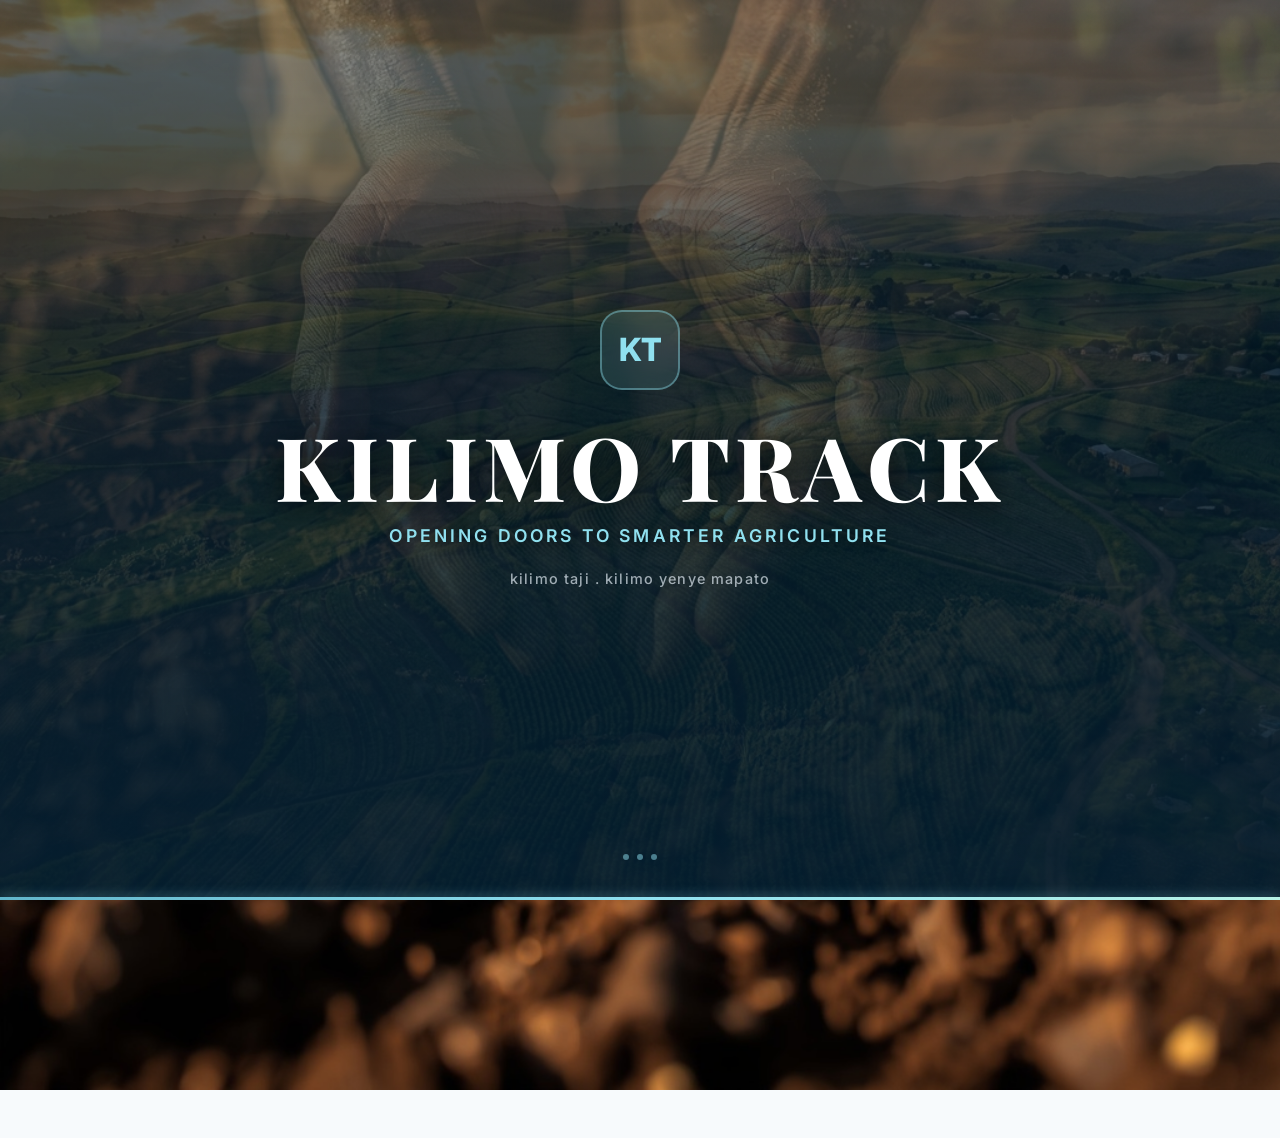
==== public/index.html @ 98611d07 "Initial backend commit" ====
<!DOCTYPE html>
<html lang="en">
<head>
  <meta charset="UTF-8" />
  <meta name="viewport" content="width=device-width, initial-scale=1.0" />
  <title>KilimoTrack — Smart Farming for Kenya</title>
  <meta name="description" content="KilimoTrack — Opening Doors to Smarter Agriculture. Track your farm seasons, soil health, pest outbreaks and connect with the agricultural marketplace."/>
  <link href="https://fonts.googleapis.com/css2?family=Playfair+Display:ital,wght@0,700;0,800;1,700;1,800&family=Inter:wght@400;500;600;700&display=swap" rel="stylesheet">
  <link rel="stylesheet" href="styles.css">

  <style>
    #kt-splash {
      position: fixed;
      inset: 0;
      z-index: 9999;
      display: flex;
      flex-direction: column;
      align-items: center;
      justify-content: center;
      background: transparent;
      overflow: hidden;
      opacity: 1;
      transition: opacity 0.8s ease;
    }
    #kt-splash.kt-fade-out { opacity: 0; pointer-events: none; }
    #kt-splash.kt-hidden { display: none; }

    #kt-splash::before {
      content: "";
      position: absolute;
      inset: 0;
      background-image: url("images/kilimo_bg.jpg");
      background-position: center;
      background-size: cover;
      background-repeat: no-repeat;
      opacity: 1;
      transition: opacity 1s ease;
      z-index: 0;
    }
    #kt-splash.kt-img-in::before { opacity: 0.55; }

    #kt-splash::after {
      content: "";
      position: absolute;
      inset: 0;
      background: linear-gradient(
        to bottom,
        rgba(4, 31, 50, 0.45) 0%,
        rgba(4, 31, 50, 0.72) 60%,
        rgba(4, 31, 50, 0.9)  100%
      );
      z-index: 1;
    }

    #kt-splash-content {
      position: relative;
      z-index: 2;
      text-align: center;
      padding: 2rem;
      display: flex;
      flex-direction: column;
      align-items: center;
      gap: 0;
    }

    .kt-splash-badge {
      width: 80px;
      height: 80px;
      border-radius: 22px;
      border: 2px solid rgba(144, 224, 239, 0.4);
      background: rgba(144, 224, 239, 0.12);
      display: flex;
      align-items: center;
      justify-content: center;
      font-size: 2rem;
      font-weight: 800;
      color: #90e0ef;
      letter-spacing: -1px;
      margin-bottom: 2rem;
      opacity: 0;
      transform: scale(0.8);
      transition: opacity 0.5s ease 0.2s, transform 0.5s ease 0.2s;
      backdrop-filter: blur(12px);
    }
    #kt-splash.kt-text-in .kt-splash-badge { opacity: 1; transform: scale(1); }

    .kt-splash-name {
      font-family: 'Playfair Display', serif;
      font-size: clamp(2.8rem, 8vw, 5.5rem);
      font-weight: 800;
      color: #ffffff;
      letter-spacing: 0.06em;
      line-height: 1;
      text-shadow: 0 4px 30px rgba(0, 0, 0, 0.7);
      opacity: 0;
      transform: translateY(24px);
      transition: opacity 0.6s ease 0.4s, transform 0.6s ease 0.4s;
      margin-bottom: 0.75rem;
    }
    #kt-splash.kt-text-in .kt-splash-name { opacity: 1; transform: translateY(0); }

    .kt-splash-vision {
      font-family: 'Inter', sans-serif;
      font-size: clamp(0.8rem, 2.2vw, 1.1rem);
      font-weight: 600;
      color: #90e0ef;
      letter-spacing: 0.18em;
      text-transform: uppercase;
      text-shadow: 0 2px 12px rgba(0, 0, 0, 0.6);
      opacity: 0;
      transform: translateY(18px);
      transition: opacity 0.6s ease 0.65s, transform 0.6s ease 0.65s;
      margin-bottom: 1rem;
    }
    #kt-splash.kt-text-in .kt-splash-vision { opacity: 1; transform: translateY(0); }

    .kt-splash-tagline {
      font-family: 'Inter', sans-serif;
      font-size: clamp(0.72rem, 1.8vw, 0.9rem);
      font-weight: 500;
      color: rgba(238, 248, 255, 0.65);
      letter-spacing: 0.08em;
      font-variant: normal;
      text-transform: none;
      white-space: nowrap;
      opacity: 0;
      transform: translateY(12px);
      transition: opacity 0.6s ease 0.85s, transform 0.6s ease 0.85s;
      margin-bottom: 0;
    }
    #kt-splash.kt-text-in .kt-splash-tagline { opacity: 1; transform: translateY(0); }

    .kt-splash-bar {
      position: absolute;
      bottom: 0;
      left: 0;
      height: 3px;
      width: 0%;
      background: linear-gradient(90deg, #62b6cb, #90e0ef, #b8f3e6);
      z-index: 3;
      transition: width 2.4s cubic-bezier(0.4, 0, 0.2, 1);
      box-shadow: 0 0 12px rgba(144, 224, 239, 0.6);
    }
    #kt-splash.kt-bar-go .kt-splash-bar { width: 100%; }

    .kt-splash-dots {
      position: absolute;
      bottom: 2.5rem;
      left: 50%;
      transform: translateX(-50%);
      z-index: 3;
      display: flex;
      gap: 0.5rem;
      opacity: 0;
      transition: opacity 0.4s ease 1s;
    }
    #kt-splash.kt-text-in .kt-splash-dots { opacity: 1; }
    .kt-dot {
      width: 6px;
      height: 6px;
      border-radius: 50%;
      background: rgba(144, 224, 239, 0.5);
      animation: ktPulse 1.4s ease-in-out infinite;
    }
    .kt-dot:nth-child(2) { animation-delay: 0.2s; }
    .kt-dot:nth-child(3) { animation-delay: 0.4s; }
    @keyframes ktPulse {
      0%, 100% { opacity: 0.3; transform: scale(0.8); }
      50%       { opacity: 1;   transform: scale(1.2); }
    }

    #kt-main-content { opacity: 0; transition: opacity 0.6s ease; }
    #kt-main-content.kt-visible { opacity: 1; }
  </style>
</head>
<body>

  <div id="kt-splash" role="dialog" aria-label="KilimoTrack loading">
    <div id="kt-splash-content">
      <div class="kt-splash-badge">KT</div>
      <div class="kt-splash-name">KILIMO TRACK</div>
      <div class="kt-splash-vision">Opening Doors to Smarter Agriculture</div>
      <div class="kt-splash-tagline">kilimo taji . kilimo yenye mapato</div>
    </div>
    <div class="kt-splash-bar"></div>
    <div class="kt-splash-dots">
      <span class="kt-dot"></span>
      <span class="kt-dot"></span>
      <span class="kt-dot"></span>
    </div>
  </div>

  <div id="kt-main-content">

    <nav>
      <div class="nav-container">
        <a href="index.html" class="logo"><span>KT</span>Kilimo Track</a>
        <div class="nav-links">
          <a href="features.html">Features</a>
          <a href="how-it-works.html">How It Works</a>
          <a href="marketplace.html" style="color:rgba(255,255,255,.98);text-decoration:none;font-weight:500;transition:color .2s;">🛒 Marketplace</a>
          <a href="login.html" class="btn btn-secondary" style="padding: 0.6rem 1.6rem; min-height: auto; border-radius: 8px;">Login</a>
          <a href="register.html" class="btn btn-primary" style="padding: 0.6rem 1.6rem; min-height: auto; border-radius: 8px;">Sign Up</a>
          <a href="#" id="nav-dashboard-btn" class="btn btn-primary" style="padding: 0.6rem 1.6rem; min-height: auto; border-radius: 8px; display:none;">Dashboard →</a>
        </div>
      </div>
    </nav>

    <div class="container">

      <section class="hero">
        <h1>Smart Farming Starts with Good Data</h1>
        <p>KilimoTrack helps you record planting seasons, monitor soil acidity, and log pest outbreaks — all in one modern dashboard. Track every aspect of your farm and grow smarter.</p>
        <div class="cta-group">
          <a href="#" id="hero-dashboard-btn" class="btn btn-primary">🌱 Open Dashboard</a>
          <a href="features.html" class="btn btn-secondary">Learn More ↓</a>
        </div>
      </section>

      <footer>
        <div>Kilimo Track &copy; 2026</div>
        <div>Smart Farming Companion for Kenya — kilimo taji . kilimo yenye mapato</div>
      </footer>
    </div>

  </div>

  <script>
    (function () {
      const splash  = document.getElementById('kt-splash');
      const main    = document.getElementById('kt-main-content');

      function setupDashboardButtons() {
        const isLoggedIn = !!(localStorage.getItem('kt_token') && localStorage.getItem('kt_user'));
        const heroBtn  = document.getElementById('hero-dashboard-btn');
        const navBtn   = document.getElementById('nav-dashboard-btn');

        if (isLoggedIn) {
          heroBtn.href = 'dashboard.html';
          navBtn.style.display = 'inline-flex';
          navBtn.href = 'dashboard.html';
        } else {
          heroBtn.href = 'login.html';
          heroBtn.textContent = '🌱 Get Started';
        }
      }

      function runSplash() {
        requestAnimationFrame(() => { splash.classList.add('kt-img-in'); });
        setTimeout(() => { splash.classList.add('kt-text-in'); }, 300);
        setTimeout(() => { splash.classList.add('kt-bar-go'); }, 400);
        setTimeout(() => {
          splash.classList.add('kt-fade-out');
          main.classList.add('kt-visible');
        }, 5000);
        setTimeout(() => { splash.classList.add('kt-hidden'); }, 5800);
      }

      if (sessionStorage.getItem('kt_splash_shown')) {
        splash.classList.add('kt-hidden');
        main.classList.add('kt-visible');
      } else {
        sessionStorage.setItem('kt_splash_shown', '1');
        runSplash();
      }

      setTimeout(setupDashboardButtons, 100);
    })();
  </script>

</body>
</html>
---- public/styles.css ----
:root {
  --bg: #f7fafc;
  --surface: #ffffff;
  --text: #102a43;
  --muted: #52616b;
  --primary: #2c7a7b;
  --primary-dark: #285e61;
  --accent: #f6ad55;
  --border: #e2e8f0;
}

* {
  box-sizing: border-box;
}

body {
  margin: 0;
  font-family: Inter, system-ui, -apple-system, BlinkMacSystemFont, "Segoe UI", sans-serif;
  background: var(--bg);
  /* page background image controlled here */
  background-image: url("images/lucid-origin_Close-up_of_weathered_Kenyan_farmer_s_hands_planting_maize_seeds_in_freshly_till-0.jpg");
  background-position: center;
  background-size: cover;
  background-attachment: fixed;
  background-repeat: no-repeat;
  color: #ffffff;
  line-height: 1.6;
}

img {
  max-width: 100%;
  display: block;
}

.container {
  width: min(1120px, calc(100% - 2rem));
  margin: 0 auto;
}

.site-header {
  position: sticky;
  top: 0;
  z-index: 10;
}

.header-inner {
  display: flex;
  align-items: center;
  justify-content: space-between;
  gap: 1rem;
  padding: 1rem 0;
}

.logo {
  font-weight: 700;
  font-size: 1.2rem;
  color: var(--primary-dark);
  text-decoration: none;
}

.main-nav {
  display: flex;
  gap: 1.5rem;
}

.main-nav a {
  color: var(--muted);
  text-decoration: none;
}

.btn {
  display: inline-flex;
  align-items: center;
  justify-content: center;
  padding: 0.95rem 1.4rem;
  border-radius: 999px;
  text-decoration: none;
  font-weight: 600;
  border: 1px solid transparent;
}

.btn-primary {
  background: var(--primary);
  color: white;
}

.btn-secondary {
  background: transparent;
  color: var(--text);
  border-color: var(--border);
}

.hero {
  position: relative;
  min-height: calc(100vh - 6rem);
  padding: 5rem 0 4rem;
  color: white;
  background-repeat: transparent;
}



.hero-grid {
  position: relative;
  z-index: 1;
  display: grid;
  grid-template-columns: 1.4fr 1fr;
  gap: 2rem;
  align-items: center;
}

.eyebrow {
  text-transform: uppercase;
  font-size: 0.875rem;
  letter-spacing: 0.15em;
  color: var(--accent);
  margin-bottom: 1rem;
}

.hero-copy h1 {
  font-size: clamp(2.5rem, 4vw, 4rem);
  margin: 0;
  color: white;
}

.hero-copy .eyebrow,
.hero-text,
.hero-actions .btn-secondary {
  color: rgba(255, 255, 255, 0.9);
}

.hero-text {
  margin: 1.5rem 0;
  max-width: 38rem;
}

.hero-actions {
  display: flex;
  flex-wrap: wrap;
  gap: 1rem;
}

.hero-card {
  background: rgba(255, 255, 255, 0.95);
  border: 1px solid rgba(226, 232, 240, 0.9);
  border-radius: 1.25rem;
  padding: 1.75rem;
  box-shadow: 0 20px 50px rgba(15, 23, 42, 0.12);
}

.card-top {
  display: flex;
  justify-content: space-between;
  gap: 1rem;
  margin-bottom: 1rem;
  color: var(--muted);
}

.card-top strong {
  font-size: 2rem;
  color: var(--text);
}

.card-body p {
  margin: 0 0 1rem;
  color: var(--muted);
}

.card-body ul {
  list-style: disc inside;
  margin: 0;
  padding: 0;
  color: var(--text);
}

.features {
  padding: 3rem 0;
}

.section-header {
  text-align: center;
  margin-bottom: 2rem;
}

.section-header h2 {
  margin: 0.5rem 0 0;
  font-size: 2rem;
}

.feature-grid {
  display: grid;
  grid-template-columns: repeat(3, minmax(0, 1fr));
  gap: 1.5rem;
}

.feature-card {
  background: var(--surface);
  padding: 2rem;
  border: 1px solid var(--border);
  border-radius: 1rem;
}

.feature-card h3 {
  margin-top: 0;
}

.about {
  padding: 3rem 0;
}

.about-grid {
  display: grid;
  grid-template-columns: 1fr 1fr;
  gap: 2rem;
  align-items: center;
}

.about-list {
  margin: 1.5rem 0 0;
  padding-left: 1.2rem;
}

.about-image .image-box {
  min-height: 320px;
  border-radius: 1.5rem;
  background: linear-gradient(135deg, #dbeafe, #c7d2fe);
  display: flex;
  align-items: center;
  justify-content: center;
  color: #1e293b;
  text-align: center;
  font-weight: 600;
  padding: 1.5rem;
}


.cta-content h2 {
  margin: 0;
}

.site-footer {
  padding: 2rem 0;
  border-top: 1px solid var(--border);
  background: white;
  background-image: url("images/lucid-origin_Close-up_of_weathered_Kenyan_farmer_s_hands_planting_maize_seeds_in_freshly_till-0.jpg");
}

.footer-grid {
  display: flex;
  justify-content: space-between;
  gap: 2rem;
  flex-wrap: wrap;
}

.footer-grid h3 {
  margin-top: 0;
}

@media (max-width: 900px) {
  .hero-grid,
  .about-grid,
  .feature-grid,
  .cta-content,
  .footer-grid {
    grid-template-columns: 1fr;
  }

  .main-nav {
    display: none;
  }
}

@media (max-width: 640px) {
  .header-inner {
    flex-direction: column;
    align-items: stretch;
  }

  .hero {
    padding-top: 2rem;
  }
}

/* --- Styles moved from kilimo-track.html (inline) --- */
:root {
  --text: #eef8ff;
  --panel: rgba(255,255,255,.08);
  --border: rgba(255,255,255,.13);
  --accent: #90e0ef;
  --accent-dark: #62b6cb;
  --dark-green: #1B3A2D;
}

* { box-sizing: border-box; margin: 0; padding: 0; }
html { scroll-behavior: smooth; }

body {
  min-height: 100vh;
  font-family: 'Inter', system-ui, sans-serif;
  color: var(--text);
  overflow-x: hidden;
}
body::before,
body::after { display: none; }

/* NAVBAR */
nav {
  background: transparent;
  border-bottom: none;
  backdrop-filter: none;
  padding: 1rem 2rem;
  position: sticky;
  top: 0;
  z-index: 50;
}
nav .nav-container {
  width: min(1400px, calc(100% - 2rem));
  margin: 0 auto;
  display: flex;
  justify-content: space-between;
  align-items: center;
}
.logo {
  display: inline-flex;
  align-items: center;
  gap: 0.85rem;
  font-size: 1.4rem;
  font-weight: 700;
  letter-spacing: 0.05em;
  text-decoration: none;
  color: #ffffff;
  background: transparent;
}
.logo span {
  width: 46px;
  height: 46px;
  display: grid;
  place-items: center;
  border-radius: 14px;
  background: transparent;
  color: #ffffff;
  font-weight: 800;
  box-shadow: none;
  border: 1px solid rgba(255,255,255,0.12);
}
nav .nav-links {
  display: flex;
  align-items: center;
  gap: 2rem;
  color: rgba(255,255,255,.95);
  font-size: 0.95rem;
  background: transparent;
}
nav .nav-links a {
  color: rgba(255,255,255,.98);
  text-decoration: none;
  transition: color 0.2s;
}
nav .nav-links a:hover { color: rgba(212,247,255,0.95); }

.container { width: min(1140px, calc(100% - 2rem)); margin: 0 auto; padding: 3rem 0 4rem; }
header { display: flex; justify-content: space-between; align-items: center; flex-wrap: wrap; gap: 1rem; margin-bottom: 2rem; }

.hero { margin-top: 3rem; max-width: 740px; background: transparent; }
.hero h1 { margin: 0 0 1rem; font-size: clamp(2.8rem, 5vw, 4.2rem); line-height: 1.02; font-family: 'Playfair Display', serif; font-weight: 800; color: #ffffff; text-shadow: 0 3px 14px rgba(0,0,0,0.6); }
.hero p { margin: 0 0 1.8rem; font-size: 1rem; line-height: 1.75; color: rgba(238,248,255,.88); }
.cta-group { display: flex; flex-wrap: wrap; gap: 1rem; }

.btn { display: inline-flex; align-items: center; justify-content: center; min-height: auto; padding: 0.35rem 0.6rem; border-radius: 6px; border: none; text-decoration: none; font-weight: 700; transition: color .15s ease; cursor: pointer; background: transparent; color: #ffffff; }
.btn-primary, .btn-secondary { background: transparent !important; color: #ffffff !important; border: none !important; box-shadow: none !important; }
.btn-primary:hover, .btn-secondary:hover { color: rgba(212,247,255,0.95); transform: none; }

.grid { display: grid; grid-template-columns: repeat(auto-fit, minmax(240px, 1fr)); gap: 1.25rem; margin-top: 2.75rem; }
.card { padding: 0.6rem 0; background: transparent; border: none; border-radius: 0; backdrop-filter: none; min-height: auto; transition: none; position: relative; overflow: visible; }
.card-image { display: none; }
.card:hover { transform: none; }
.card h2 { margin: 0 0 0.35rem; font-size: 1.05rem; color: #ffffff; text-shadow: 0 2px 8px rgba(0,0,0,0.6); }
.card p { margin: 0; line-height: 1.6; color: rgba(255,255,255,0.92); font-size: 0.95rem; text-shadow: 0 2px 6px rgba(0,0,0,0.5); }

footer { margin-top: 3rem; display: flex; justify-content: space-between; flex-wrap: wrap; gap: 1rem; border-top: none; padding-top: 1.5rem; color: rgba(255,255,255,0.9); font-size: 0.95rem; background: transparent; text-shadow: 0 2px 6px rgba(0,0,0,0.45); }

.features-section { margin-top: 4rem; padding: 3rem 0; border-top: none; border-bottom: none; background: transparent; }
.section-title { font-family: 'Playfair Display', serif; font-size: clamp(2rem, 4vw, 3rem); font-weight: 800; margin-bottom: 0.5rem; color: #ffffff; text-shadow: 0 3px 14px rgba(0,0,0,0.6); }
.section-lead { color: rgba(255,255,255,.72); margin-bottom: 2rem; max-width: 500px; }

@media (max-width: 900px) {
  .container { padding: 2rem 0; }
  .grid { grid-template-columns: repeat(2, 1fr); }
}
@media (max-width: 600px) {
  nav { padding: 1rem; }
  nav .nav-container { flex-direction: column; gap: 1rem; }
  nav .nav-links { flex-direction: column; gap: 1rem; width: 100%; }
  .hero h1 { font-size: 2rem; }
  .container { padding: 1rem 0; }
  .cta-group { flex-direction: column; }
  .btn { width: 100%; }
  .grid { grid-template-columns: 1fr; }
  footer { flex-direction: column; }
}

/* End moved styles */
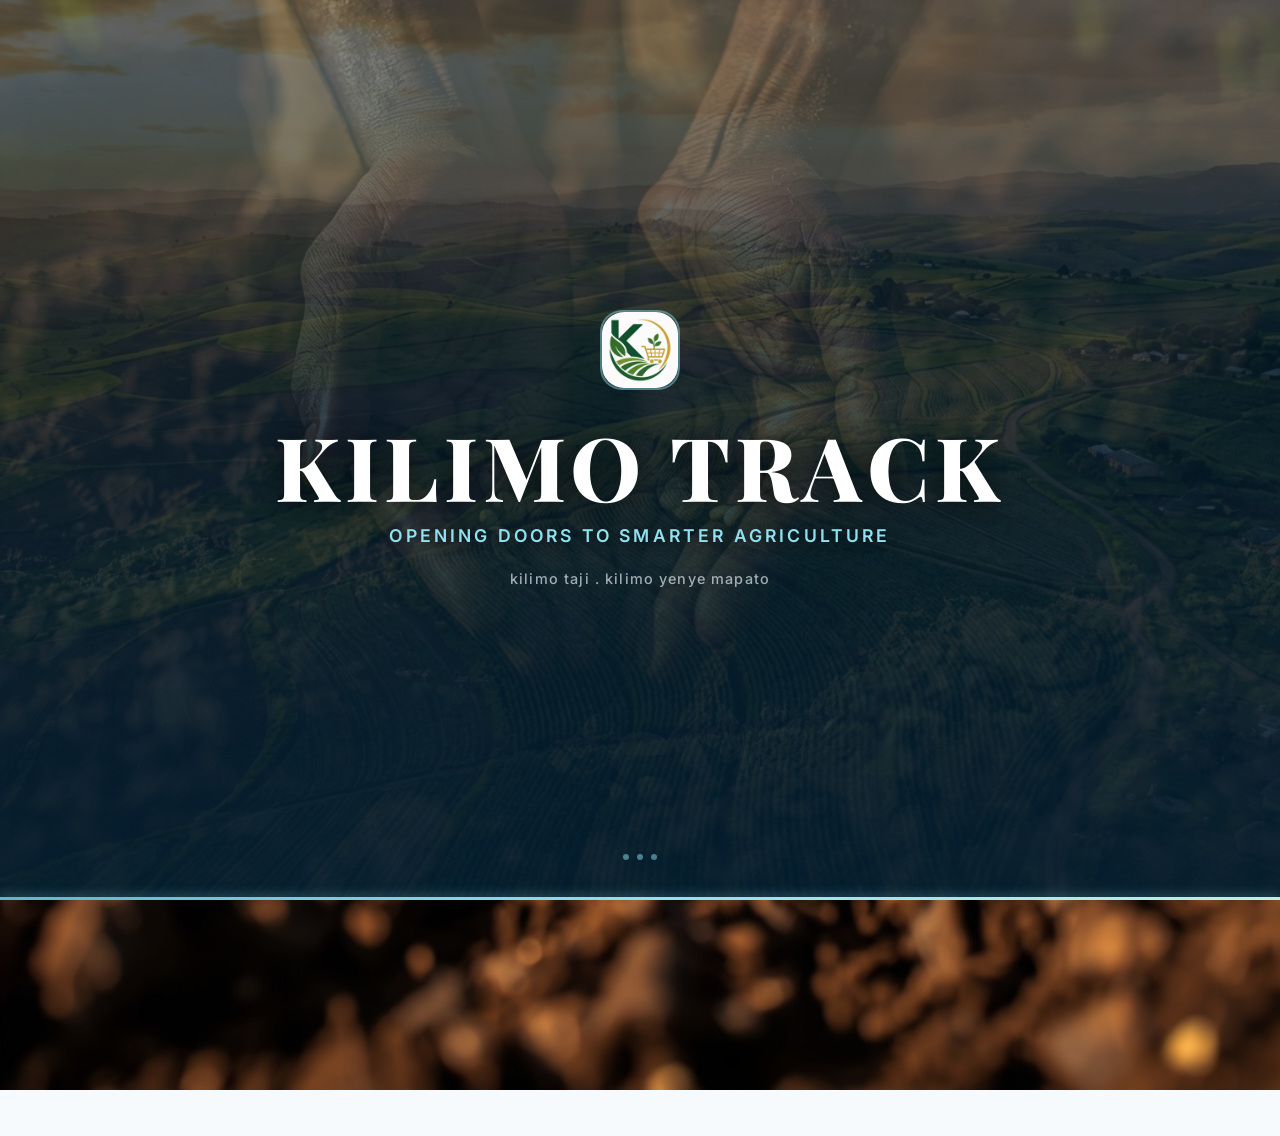
==== commit aac62999: "Configure Railway database connection" ====
--- a/public/index.html
+++ b/public/index.html
@@ -7,6 +7,12 @@
   <meta name="description" content="KilimoTrack — Opening Doors to Smarter Agriculture. Track your farm seasons, soil health, pest outbreaks and connect with the agricultural marketplace."/>
   <link href="https://fonts.googleapis.com/css2?family=Playfair+Display:ital,wght@0,700;0,800;1,700;1,800&family=Inter:wght@400;500;600;700&display=swap" rel="stylesheet">
   <link rel="stylesheet" href="styles.css">
+  <link rel="icon" type="image/x-icon" href="favicon.ico">
+  <link rel="icon" type="image/png" sizes="16x16" href="favicon-16x16.png">
+  <link rel="icon" type="image/png" sizes="32x32" href="favicon-32x32.png">
+  <link rel="apple-touch-icon" sizes="180x180" href="apple-touch-icon.png">
+  <link rel="manifest" href="site.webmanifest">
+  <meta name="theme-color" content="#1f5c2e">
 
   <style>
     #kt-splash {
@@ -177,7 +183,7 @@
 
   <div id="kt-splash" role="dialog" aria-label="KilimoTrack loading">
     <div id="kt-splash-content">
-      <div class="kt-splash-badge">KT</div>
+      <div class="kt-splash-badge"><img src="apple-touch-icon.png" alt="KilimoTrack" style="width:100%;height:100%;object-fit:contain;border-radius:inherit;"></div>
       <div class="kt-splash-name">KILIMO TRACK</div>
       <div class="kt-splash-vision">Opening Doors to Smarter Agriculture</div>
       <div class="kt-splash-tagline">kilimo taji . kilimo yenye mapato</div>
@@ -194,7 +200,7 @@
 
     <nav>
       <div class="nav-container">
-        <a href="index.html" class="logo"><span>KT</span>Kilimo Track</a>
+        <a href="index.html" class="logo"><img src="favicon-32x32.png" alt="KT" style="height:32px;width:32px;border-radius:6px;">Kilimo Track</a>
         <div class="nav-links">
           <a href="features.html">Features</a>
           <a href="how-it-works.html">How It Works</a>
